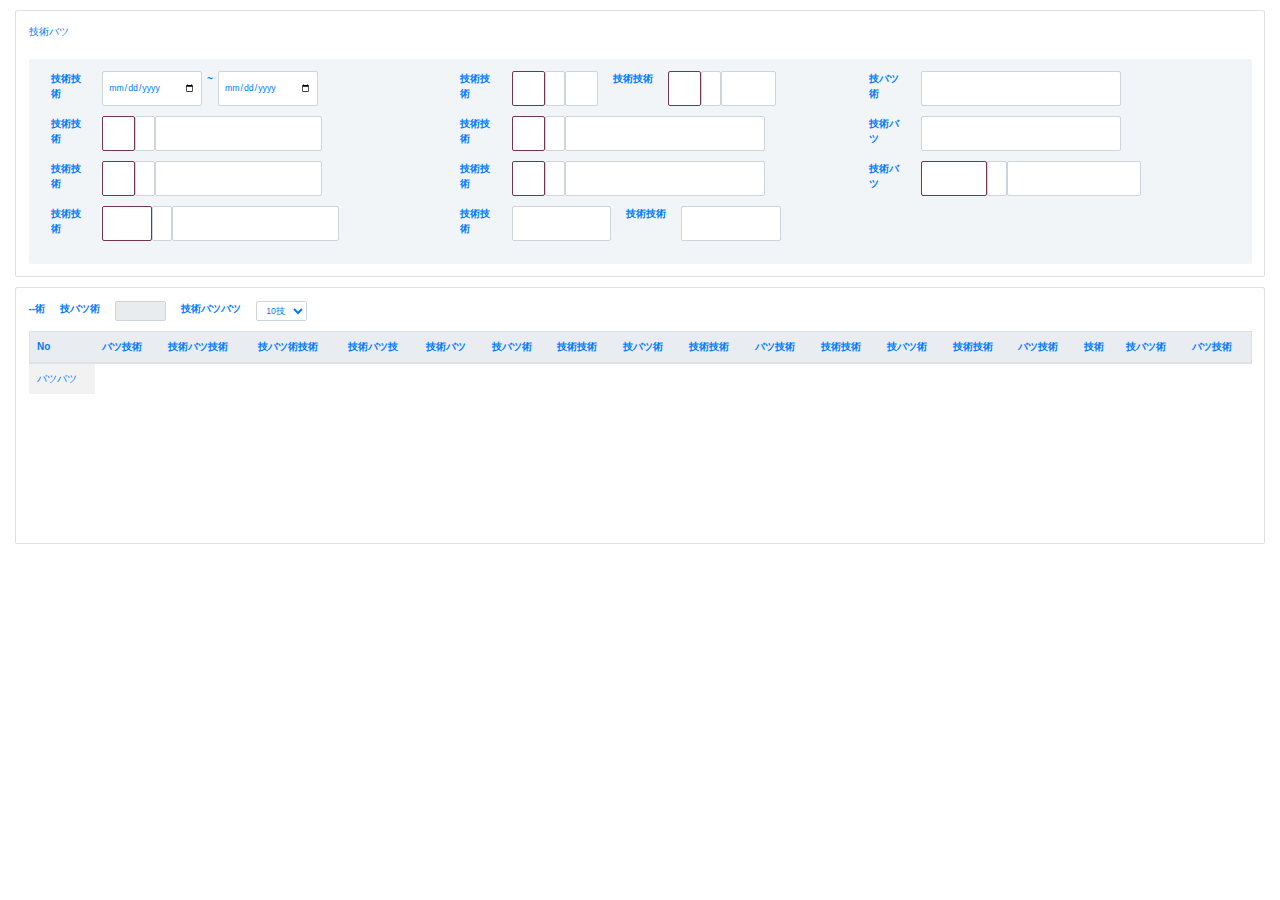
==== Javascript/JS_basic3/index.html @ 37e20b21 "JS basic3" ====
<!DOCTYPE html>
<html lang="en">

<head>
    <meta charset="UTF-8">
    <meta name="viewport" content="width=device-width, initial-scale=1.0">
    <title>Document</title>
    <link rel="stylesheet" href="https://maxcdn.bootstrapcdn.com/bootstrap/4.0.0/css/bootstrap.min.css" integrity="sha384-Gn5384xqQ1aoWXA+058RXPxPg6fy4IWvTNh0E263XmFcJlSAwiGgFAW/dAiS6JXm" crossorigin="anonymous">
    <script src="https://code.jquery.com/jquery-3.2.1.slim.min.js" integrity="sha384-KJ3o2DKtIkvYIK3UENzmM7KCkRr/rE9/Qpg6aAZGJwFDMVNA/GpGFF93hXpG5KkN" crossorigin="anonymous"></script>
    <script src="https://cdnjs.cloudflare.com/ajax/libs/popper.js/1.12.9/umd/popper.min.js" integrity="sha384-ApNbgh9B+Y1QKtv3Rn7W3mgPxhU9K/ScQsAP7hUibX39j7fakFPskvXusvfa0b4Q" crossorigin="anonymous"></script>
    <script src="https://maxcdn.bootstrapcdn.com/bootstrap/4.0.0/js/bootstrap.min.js" integrity="sha384-JZR6Spejh4U02d8jOt6vLEHfe/JQGiRRSQQxSfFWpi1MquVdAyjUar5+76PVCmYl" crossorigin="anonymous"></script>
    <link rel="stylesheet" href="https://cdnjs.cloudflare.com/ajax/libs/font-awesome/5.15.1/css/all.min.css" integrity="sha512-+4zCK9k+qNFUR5X+cKL9EIR+ZOhtIloNl9GIKS57V1MyNsYpYcUrUeQc9vNfzsWfV28IaLL3i96P9sdNyeRssA==" crossorigin="anonymous" />
    <link rel="stylesheet" href="./style.css">
</head>

<body>
    <div class="container-fluid">
        <!-- form search -->
        <div class="card text-primary">
            <div class="card-body">
                <div style="margin-bottom: 20px;">
                    <span>技術バツ</span>
                    <a href="#">
                        <i class="fas fa-angle-double-up float-right"></i>
                    </a>
                </div>

                <div class="card" style="background-color:rgb(242, 245, 247); border: none;">
                    <div class="card-body row">
                        <div class="col-lg-4">
                            <div class="form-group row">
                                <label class="col-sm-2">技術技術</label>
                                <input type="date" class="form-control form-control-sm col-sm-3" name="" id="" aria-describedby="helpId" placeholder="">
                                <label class="mx-2">~</label>
                                <input type="date" class="form-control form-control-sm col-sm-3" name="" id="" aria-describedby="helpId" placeholder="">
                            </div>

                            <div class="form-group row">
                                <label class="col-sm-2">技術技術</label>
                                <input type="text" class="form-control form-control-sm col-sm-1 input-border" name="" id="" aria-describedby="helpId" placeholder="">
                                <button class="form-control form-control-sm caret-down"><i
                                        class="fas fa-caret-down"></i></button>
                                <input type="text" class="form-control form-control-sm col-sm-5" name="" id="" aria-describedby="helpId" placeholder="">
                            </div>

                            <div class="form-group row">
                                <label class="col-sm-2">技術技術</label>
                                <input type="text" class="form-control form-control-sm col-sm-1 input-border" name="" id="" aria-describedby="helpId" placeholder="">
                                <button class="form-control form-control-sm caret-down"><i
                                        class="fas fa-caret-down"></i></button>
                                <input type="text" class="form-control form-control-sm col-sm-5" name="" id="" aria-describedby="helpId" placeholder="">
                            </div>

                            <div class="form-group row">
                                <label class="col-sm-2">技術技術</label>
                                <input type="text" class="form-control form-control-sm input-border" style="width: 50px;" name="" id="" aria-describedby="helpId" placeholder="">
                                <button class="form-control form-control-sm caret-down"><i
                                        class="fas fa-caret-down"></i></button>
                                <input type="text" class="form-control form-control-sm col-sm-5" name="" id="" aria-describedby="helpId" placeholder="">
                            </div>
                        </div>


                        <div class="col-lg-4">
                            <div class="form-group row">
                                <label class="col-sm-2">技術技術</label>
                                <input type="text" class="form-control form-control-sm col-sm-1 input-border" name="" id="" aria-describedby="helpId" placeholder="">
                                <button class="form-control form-control-sm caret-down"><i
                                        class="fas fa-caret-down"></i></button>

                                <input type="text" class="form-control form-control-sm col-sm-1" name="" id="" aria-describedby="helpId" placeholder="">
                                <label class="text-center" style="width: 50px; margin: 0 10px;">技術技術</label>
                                <input type="text" class="form-control form-control-sm col-sm-1 input-border" name="" id="" aria-describedby="helpId" placeholder="">
                                <button class="form-control form-control-sm caret-down"><i
                                        class="fas fa-caret-down"></i></button>

                                <input type="text" class="form-control form-control-sm" style="width: 55px;" name="" id="" aria-describedby="helpId" placeholder="">
                            </div>

                            <div class="form-group row">
                                <label class="col-sm-2">技術技術</label>
                                <input type="text" class="form-control form-control-sm col-sm-1 input-border" name="" id="" aria-describedby="helpId" placeholder="">
                                <button class="form-control form-control-sm caret-down"><i
                                        class="fas fa-caret-down"></i></button>
                                <input type="text" class="form-control form-control-sm col-sm-6" name="" id="" aria-describedby="helpId" placeholder="">
                            </div>

                            <div class="form-group row">
                                <label class="col-sm-2">技術技術</label>
                                <input type="text" class="form-control form-control-sm col-sm-1 input-border" name="" id="" aria-describedby="helpId" placeholder="">
                                <button class="form-control form-control-sm caret-down"><i
                                        class="fas fa-caret-down"></i></button>
                                <input type="text" class="form-control form-control-sm col-sm-6" name="" id="" aria-describedby="helpId" placeholder="">
                            </div>

                            <div class="form-group row">
                                <label class="col-sm-2">技術技術</label>
                                <input type="text" class="form-control form-control-sm col-sm-3" name="" id="" aria-describedby="helpId" placeholder="">
                                <label class="text-center" style="width: 50px; margin: 0 10px;">技術技術</label>
                                <input type="text" class="form-control form-control-sm col-sm-3" name="" id="" aria-describedby="helpId" placeholder="">
                            </div>


                        </div>
                        <div class="col-lg-4">
                            <div class="form-group row">
                                <label class="col-sm-2">技バツ術</label>
                                <input type="text" class="form-control form-control-sm col-md-6" name="" id="" aria-describedby="helpId" placeholder="">

                            </div>

                            <div class="form-group row">
                                <label class="col-sm-2">技術バツ</label>
                                <input type="text" class="form-control form-control-sm col-md-6" name="" id="" aria-describedby="helpId" placeholder="">

                            </div>

                            <div class="form-group row">
                                <label class="col-sm-2">技術バツ</label>
                                <input type="text" class="form-control form-control-sm col-sm-2 input-border" name="" id="" aria-describedby="helpId" placeholder="">
                                <button class="form-control form-control-sm caret-down"><i
                                        class="fas fa-caret-down"></i></button>
                                <input type="text" class="form-control form-control-sm col-sm-4" name="" id="" aria-describedby="helpId" placeholder="">
                            </div>
                        </div>
                    </div>
                </div>
            </div>
        </div>

        <!-- table -->
        <div class="card text-primary">
            <div class="card-body">
                <div class="row w-25 mb-3">
                    <label for="" class="ml-4">--術</label>
                    <label for="" class="mx-4">技バツ術</label>
                    <input type="text" readonly class="form-control form-control-sm col-sm-2">
                    <label for="" class="mx-4">技術バツバツ</label>
                    <select name="" id="" class="form-control form-control-sm col-sm-2">
                        <option value="">10技</option>
                    </select>
                </div>
                <div class="table-wrapper-scroll-y my-custom-scrollbar">
                    <table id="example2" class="table  table-hover table-striped">
                        <thead style="background-color: rgb(233, 237, 241);">
                            <tr class="border">
                                <th>No</th>
                                <th>バツ技術</th>
                                <th>技術バツ技術</th>
                                <th>技バツ術技術</th>
                                <th>技術バツ技</th>
                                <th>技術バツ</th>
                                <th>技バツ術</th>
                                <th>技術技術</th>
                                <th>技バツ術</th>
                                <th>技術技術</th>
                                <th>バツ技術</th>
                                <th>技術技術</th>
                                <th>技バツ術</th>
                                <th>技術技術</th>
                                <th>バツ技術</th>
                                <th>技術</th>
                                <th>技バツ術</th>
                                <th>バツ技術</th>
                            </tr>
                        </thead>
                        <tbody>
                            <tr class="">
                                <td>バツバツ</td>
                            </tr>
                        </tbody>
                    </table>
                </div>
            </div>
        </div>
    </div>
</body>

</html>
---- Javascript/JS_basic3/style.css ----
* {
    font-size: 10px;
    color: #007bff !important;
}

.input-border {
    border: 1px solid #72374f;
}

.caret-down {
    width: 20px;
}

.col-lg-4 {
    padding-left: 2%;
}

.form-group {
    margin-bottom: 10px;
}


/* .form-control{
    height: 20px;
} */

.card {
    margin-top: 10px;
}

label,
th {
    font-weight: 700;
}

.my-custom-scrollbar {
    position: relative;
    height: 200px;
    overflow: auto;
}

.table-wrapper-scroll-y {
    display: block;
}
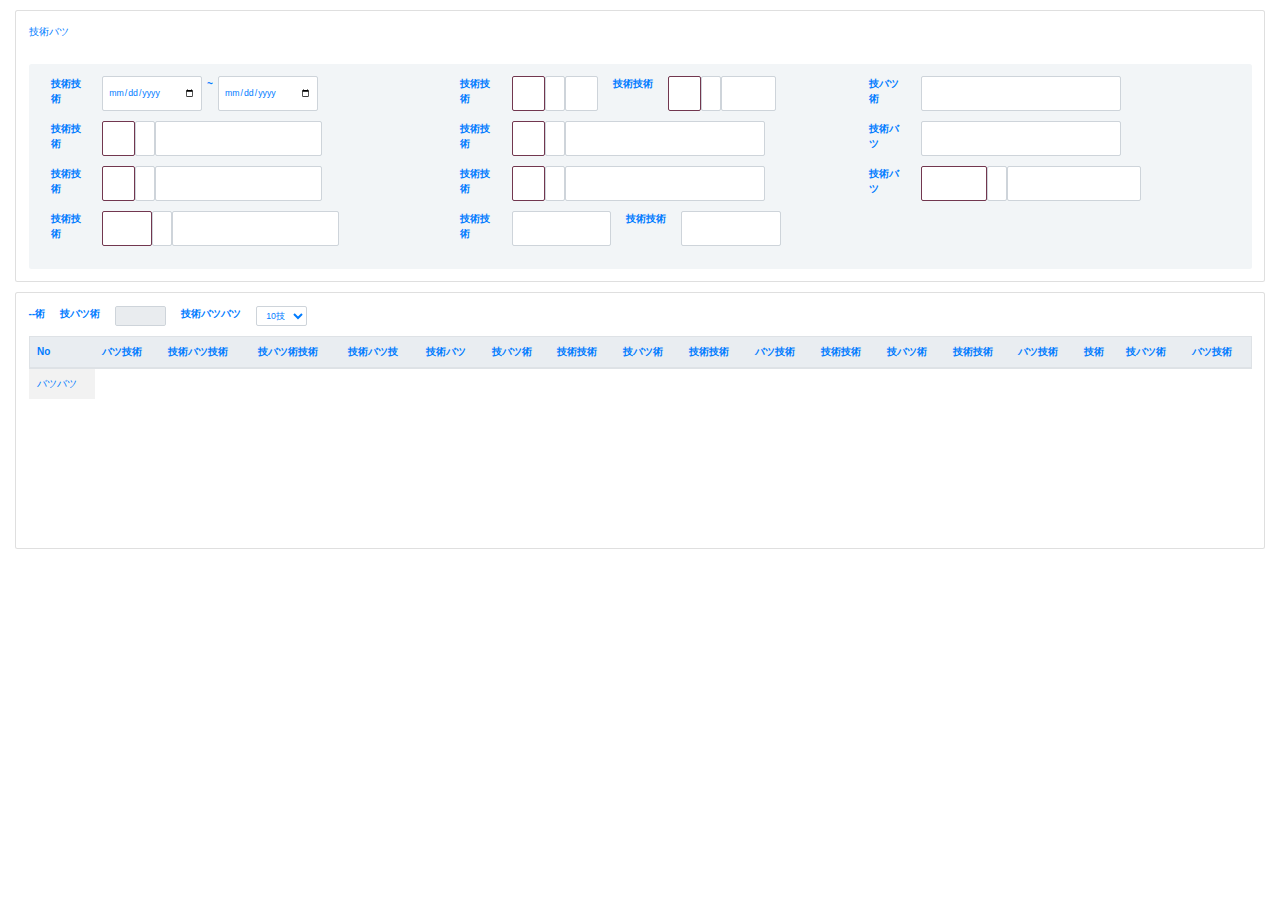
==== commit efaefb8d: "update" ====
--- a/Javascript/JS_basic3/index.html
+++ b/Javascript/JS_basic3/index.html
@@ -18,7 +18,7 @@
         <!-- form search -->
         <div class="card text-primary">
             <div class="card-body">
-                <div style="margin-bottom: 20px;">
+                <div class="pb-4">
                     <span>技術バツ</span>
                     <a href="#">
                         <i class="fas fa-angle-double-up float-right"></i>
